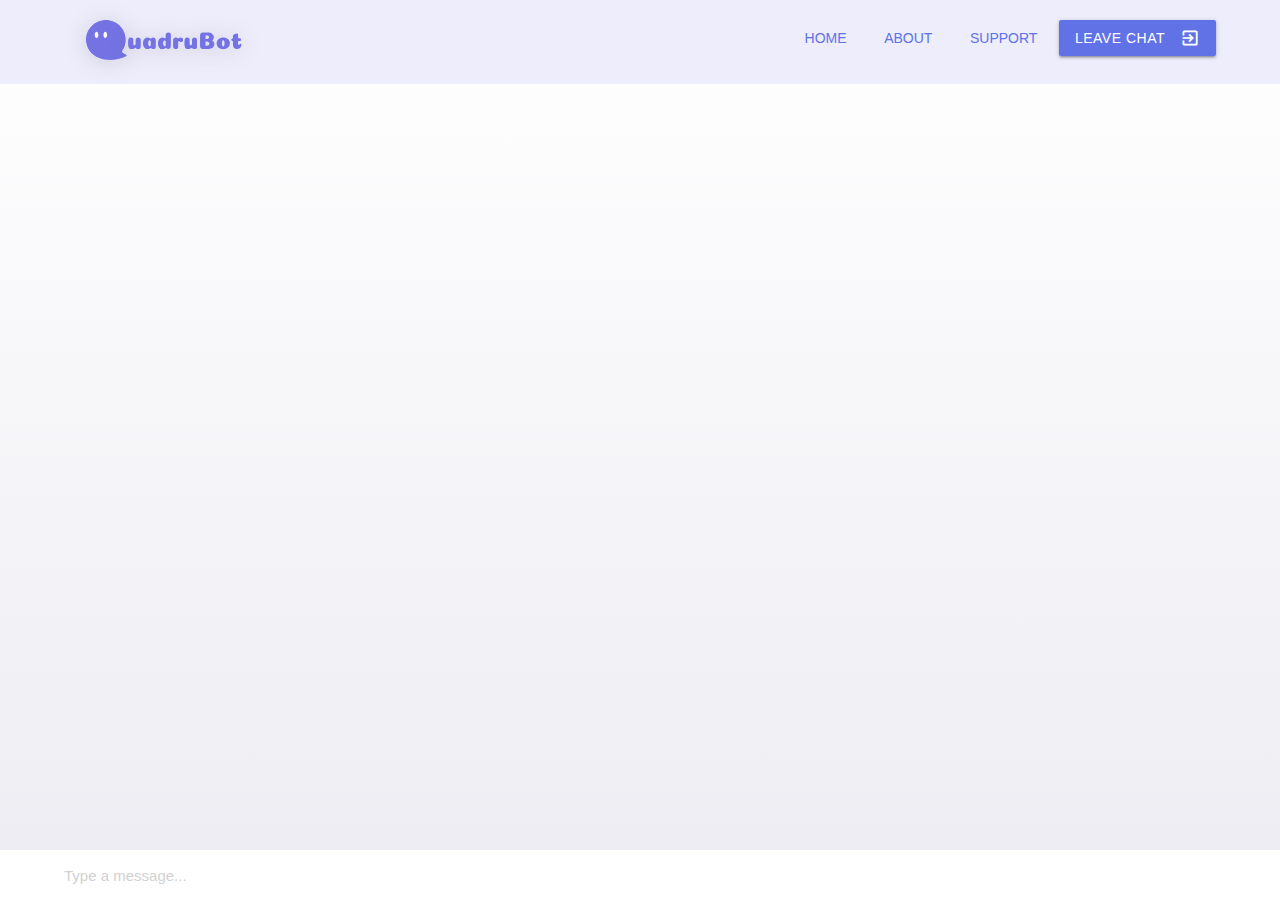
==== UI/chatroom/chats.html @ 58090fcd "home page added, font added, route of index and chats swapped" ====
<!DOCTYPE html>
<html>
  <head>
    <meta charset="utf-8" />
    <link rel="apple-touch-icon" sizes="180x180" href="/img/logo_only.svg" />
    <link rel="icon" type="image/svg+xml" sizes="32x32" href="/index" />
    <link rel="icon" type="image/svg+xml" sizes="16x16" href="/index" />
    <title>QuadruBot</title>
    <!--Import Google Icon Font-->
    <link
      href="https://fonts.googleapis.com/icon?family=Material+Icons"
      rel="stylesheet"
    />
    <!--Import materialize.css-->
    <link rel="stylesheet" type="text/css" href="static/css/materialize.css" />
    <link
      href="https://fonts.googleapis.com/icon?family=Material+Icons"
      rel="stylesheet"
    />
    <!--Main css-->
    <link rel="stylesheet" type="text/css" href="static/css/style.css" />
    <!--Let browser know website is optimized for mobile-->
    <meta name="viewport" content="width=device-width, initial-scale=1.0" />
  </head>
  <body>
    <div class="container">
      <div class="chat_header">
        <a href="/index" class="brand-logo"><img src="static/img/icon.svg"/></a>
        <ul id="nav-mobile" class="right hide-on-med-and-down">
          <a href="/index" class="btn-flat">Home</a>
          <a href="" class="btn-flat">About</a>
          <a href="" class="btn-flat">Support</a>
          <a href="/index" class="waves-effect waves-light btn"
            >Leave Chat <i class="material-icons right">exit_to_app</i></a
          >
        </ul>
      </div>
      <!--Chatbot contents goes here -->
      <div class="chats" id="chats">
        <div class="clearfix"></div>
      </div>
      <!--user typing indicator -->
      <div class="keypad">
        <input
          type="text"
          id="keypad"
          class="usrInput browser-default"
          placeholder="Type a message..."
          autocomplete="off"
        />
      </div>
    </div>
    <!--JavaScript at end of body for optimized loading-->
    <script src="https://ajax.googleapis.com/ajax/libs/jquery/3.3.1/jquery.min.js"></script>
    <script type="text/javascript" src="static/js/materialize.min.js"></script>
    <!--Main Script -->
    <script type="text/javascript" src="static/js/script.js"></script>
  </body>
</html>
---- UI/chatroom/static/css/style.css ----
.container {
	background-image: linear-gradient(white, #EDEDF3);
	height:100%;
}
.btn-flat {
	color: #6072e6;
}

.btn {
	color: #ffffff;
	background-color: #6072e6;
}

.nav {
	box-shadow: none;
}

.chat_header {
	height: 100%;
	background: #EDEDFC;
	/* #6072e6 */
	padding: 0 5vw 0 5vw;
	font-size: 20px;
	align-items: center;
	line-height: 0px;
}

.chats {
	height: 85vh;
	margin-top: 5px;
	margin-bottom: 5px;
	overflow-y: scroll;
	transition: 0.2s;
	padding: 0 5vw 0 5vw;
}

div.chats::-webkit-scrollbar {
	width: 0px;
	/* remove scrollbar space /
    background: transparent;
    / optional: just make scrollbar invisible */
}


/* Track */

div.chats::-webkit-scrollbar-track {
	box-shadow: inset 0 0 5px grey;
	border-radius: 10px;
}


/* Handle */

div.chats::-webkit-scrollbar-thumb {
	background: #647aed;
}


/* Handle on hover */

div.chats::-webkit-scrollbar-thumb:hover {
	background: #b30000;
}

#close {
	cursor: pointer;
}

.clearfix {
	margin-top: 2px;
	margin-bottom: 2px;
}

.message {
	margin-top: 5px;
	margin-bottom: 5px;
	margin-right: 0;
	margin-left: 0;
}

.botAvatar {
	width: 2em;
	height: 2em;
	float: left;
	margin-left: 5px;
	
}

.botMsg {
	color: #4B5563;
	float: left;
	background: #ffffff;
	box-shadow: 2px 5px 22px 10px rgba(0, 0, 0, 0.06);
	border: 1px solid #EDEDFC;
	margin-left: 0.5em;
	padding: 0.6em 1em;
	border-radius: 5px;
	max-width: 55%;
	min-width: 25%;
	font-size: 14px;
	word-wrap: break-word;
}

.userMsg {
	animation: animateElement linear 0.2s;
	animation-iteration-count: 1;
	word-wrap: break-word;
	padding: 0.6em 1em;
	float: right;
	margin-right: 0.5em;
	background: #6072e6;
	border: 1px solid #6072e6;
	color: #fff;
	border-radius: 5px;
	margin-bottom: 0.15em;
	font-size: 14px;
	max-width: 55%;
	line-height: 1.5em;
}

.userAvatar {
	animation: animateElement linear 0.3s;
	animation-iteration-count: 1;
	border-radius: 50%;
	width: 2em;
	height: 2em;
	float: right;
	margin-right: 5px;
	border: 2px solid #6072e6;
}

.singleCard {
	/* height: 200px; */
	padding-left: 10%;
	padding-right: 10px;
}

.suggestions {
	padding: 5px;
	width: 80%;
	border-radius: 10px;
	background: #ffffff;
	box-shadow: 2px 5px 5px 1px #dbdade;
}

.cardsImage {
	width: 100%;
	height: 80%;
	border-radius: 10px 10px 0px 0px;
}

.keypad {
	height: 40px;
	position: absolute;
	bottom: 10px;
	width: 100%;
}

.usrInput {
	background: #ffffff;
	width: 100%;
	border: 0;
	padding-left: 15px;
	height: 50px;
	padding: 0 5vw 0 5vw;
}

input:focus {
	outline: none;
}

video:focus {
	outline: none;
}

.menuTitle {
	padding: 5px;
	margin-top: 5px;
	margin-bottom: 5px;
}

.menu {
	padding: 5px;
}

.menuChips {
	display: block;
	background: #6072e6;
	color: #fff;
	text-align: center;
	padding: 5px;
	margin-bottom: 5px;
	cursor: pointer;
	border-radius: 15px;
	font-size: 14px;
	word-wrap: break-word;
}

.imgcard {
	object-fit: cover;
	width: 80%;
	height: 90%;
	border-radius: 10px 10px 10px 10px;
	margin-left: 1%;
}

.chip {
	background-color: #6072e6;
	color: #fff;
	font-weight: normal;
	font-weight: 0;
	text-align: center;
}

@keyframes animateElement {
	0% {
		opacity: 0;
		transform: translate(0px, 10px);
	}
	100% {
		opacity: 1;
		transform: translate(0px, 0px);
	}
}

.imgProfile {
	box-shadow: 0 0px 1px 0 rgba(0, 0, 0, 0.16), 0 0px 10px 0 rgba(0, 0, 0, 0.12);
	background: white;
	border-radius: 50px;
	width: 60%;
	padding: 2%;
}

.profile_div {
	/* display: none; */
	position: fixed;
	padding: 5px;
	width: 10%;
	bottom: 0;
	right: 0;
	cursor: pointer;
}

.profileIcon {
	height: 15%;
	align-items: center;
	float: left;
	margin-right: 10px;
}
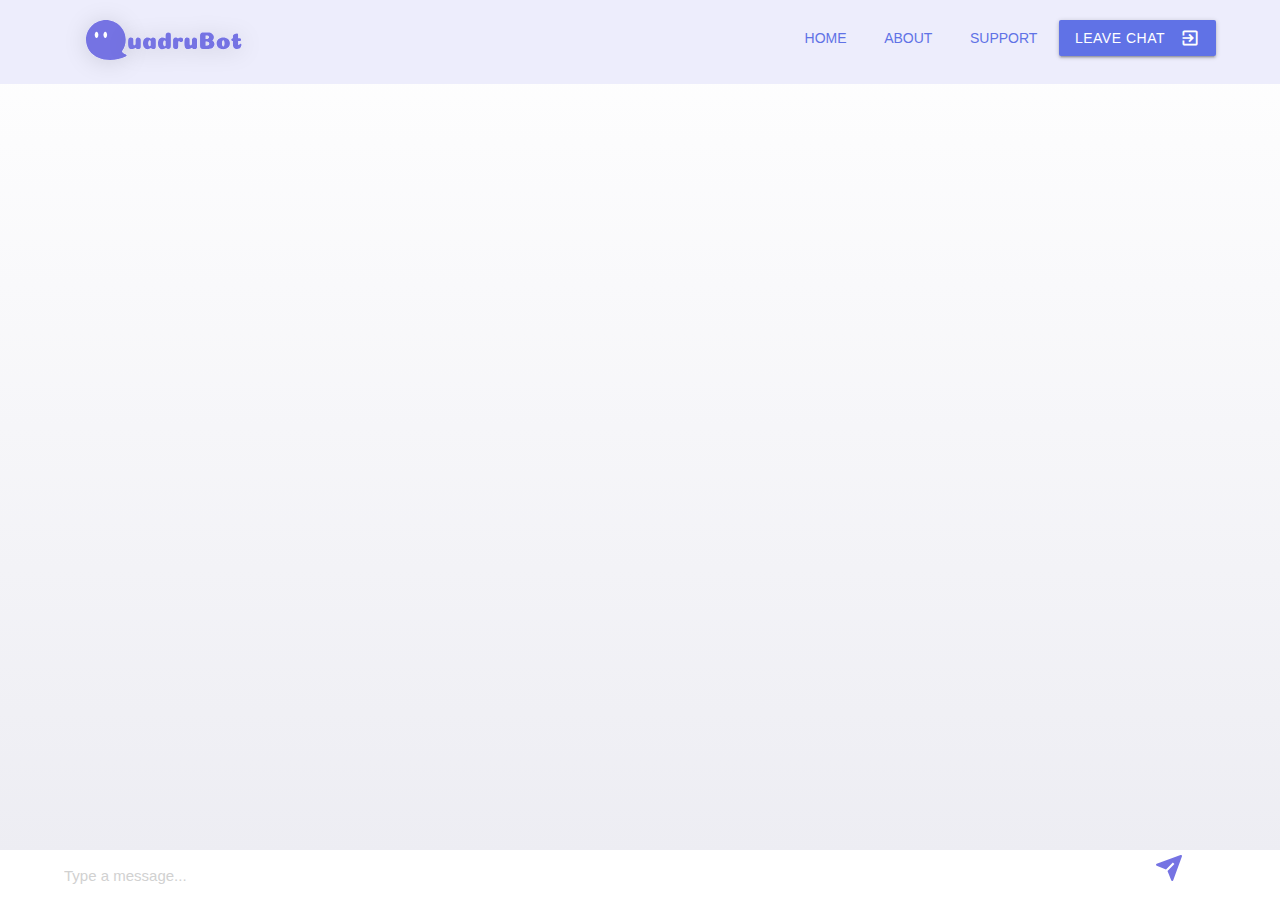
==== commit 9c72bca8: "add button icon, animation" ====
--- a/UI/chatroom/chats.html
+++ b/UI/chatroom/chats.html
@@ -42,12 +42,14 @@
       <!--user typing indicator -->
       <div class="keypad">
         <input
+          autofocus
           type="text"
           id="keypad"
           class="usrInput browser-default"
           placeholder="Type a message..."
           autocomplete="off"
         />
+          <a id="delivery-button" class="delivery-button"><img class="enter-icon" width="2%" src="static/img/enter_logo.svg"/></a>
       </div>
     </div>
     <!--JavaScript at end of body for optimized loading-->
--- a/UI/chatroom/static/css/style.css
+++ b/UI/chatroom/static/css/style.css
@@ -151,6 +151,7 @@
 }
 
 .keypad {
+	background: #ffffff;
 	height: 40px;
 	position: absolute;
 	bottom: 10px;
@@ -158,8 +159,7 @@
 }
 
 .usrInput {
-	background: #ffffff;
-	width: 100%;
+	width: 90%;
 	border: 0;
 	padding-left: 15px;
 	height: 50px;
@@ -247,4 +247,17 @@
 	align-items: center;
 	float: left;
 	margin-right: 10px;
+}
+.delivery-button {
+	padding: 10px 0 10px 0;
+	cursor: pointer;
+}
+
+img.enter-icon:hover {
+	transform: translateY(-1px);
+}
+
+img.enter-icon:active {
+	-webkit-filter: drop-shadow( 4px 4px 3px rgba(0, 0, 0, .7));
+  	transform: translateY(2px);
 }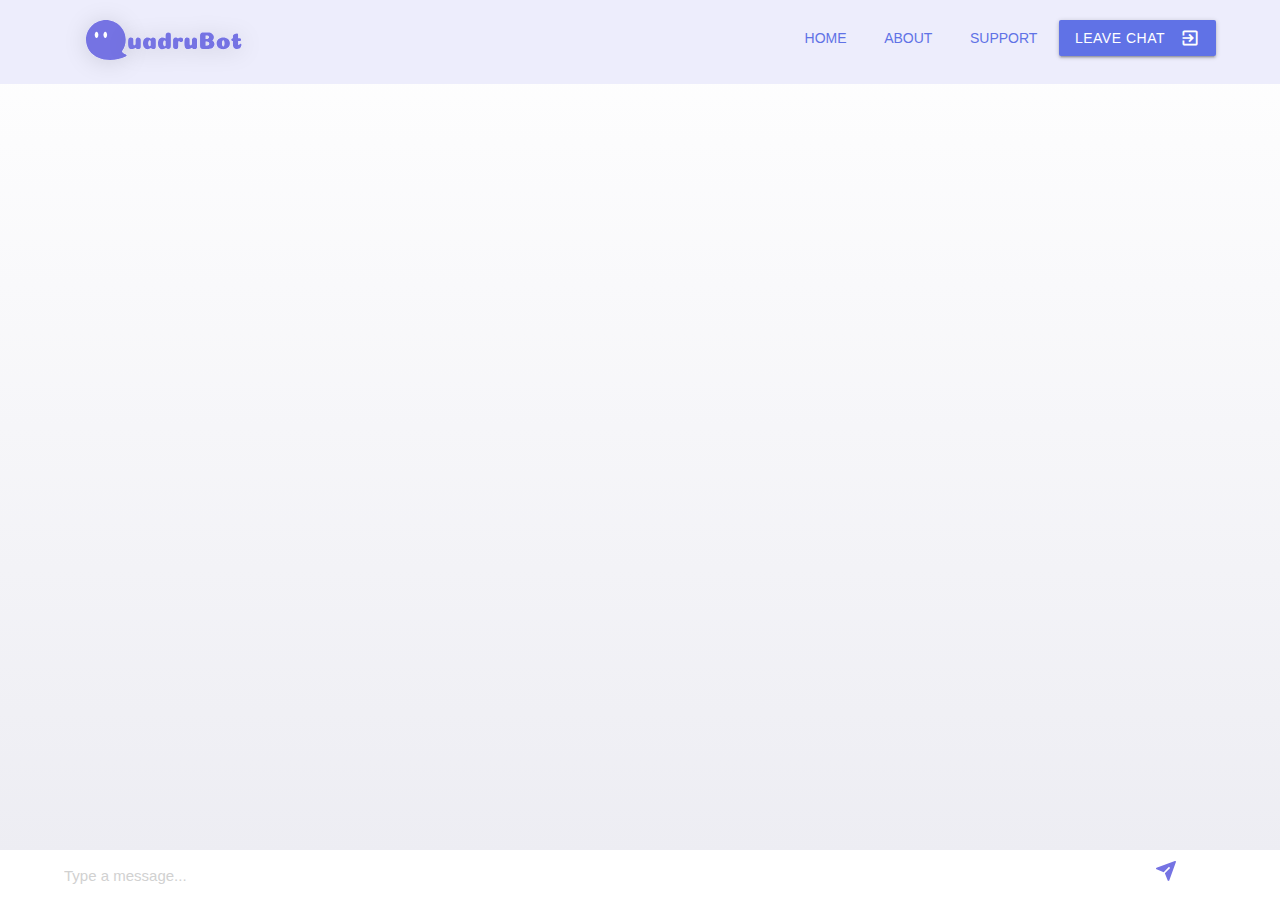
==== commit 29b1da03: "corrected size" ====
--- a/UI/chatroom/chats.html
+++ b/UI/chatroom/chats.html
@@ -49,7 +49,7 @@
           placeholder="Type a message..."
           autocomplete="off"
         />
-          <a id="delivery-button" class="delivery-button"><img class="enter-icon" width="2%" src="static/img/enter_logo.svg"/></a>
+          <a id="delivery-button" class="delivery-button"><img class="enter-icon" width="20" src="static/img/enter_logo.svg"/></a>
       </div>
     </div>
     <!--JavaScript at end of body for optimized loading-->
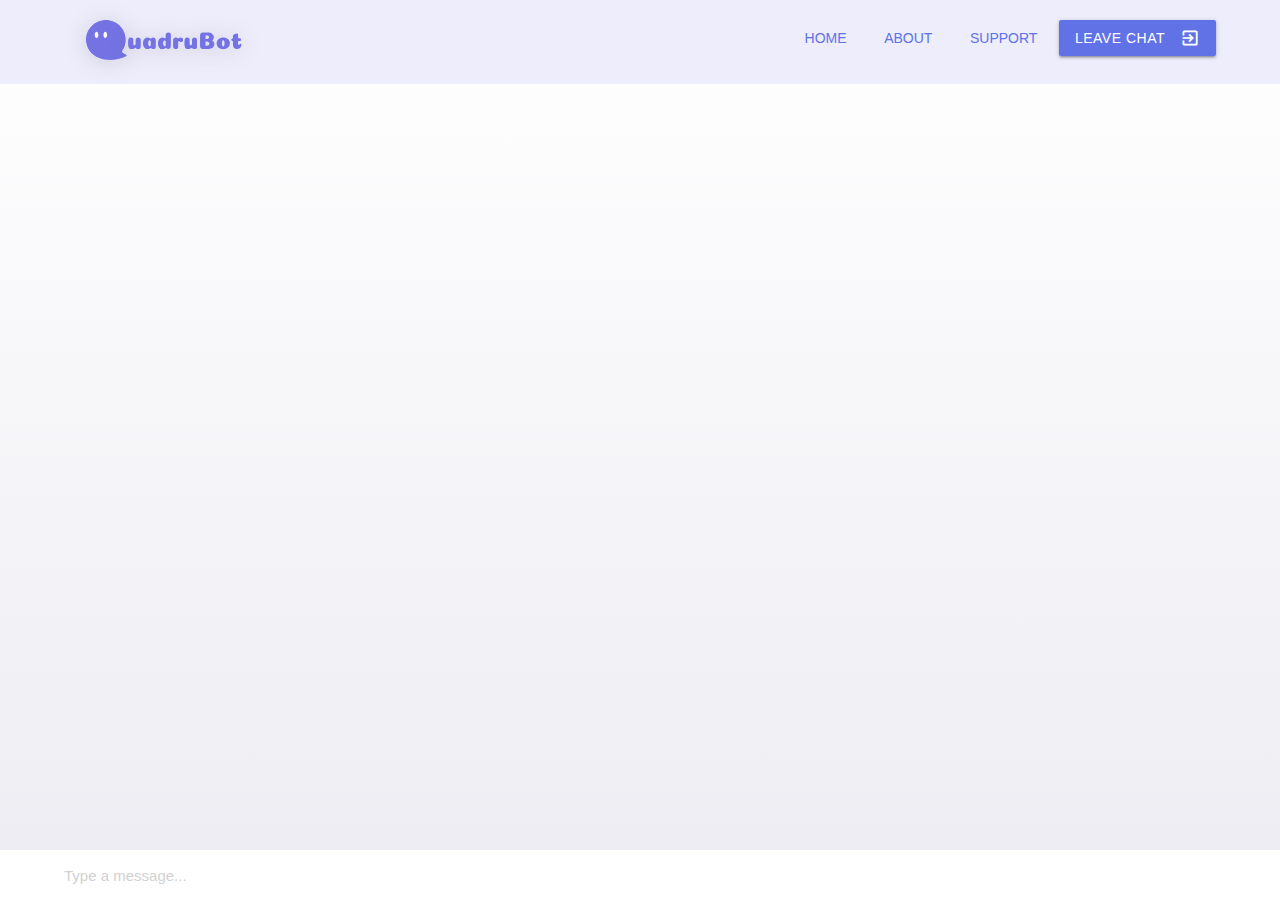
==== commit 2617f420: "Merge branch 'don_developing' into callum_developing" ====
--- a/UI/chatroom/chats.html
+++ b/UI/chatroom/chats.html
@@ -42,14 +42,12 @@
       <!--user typing indicator -->
       <div class="keypad">
         <input
-          autofocus
           type="text"
           id="keypad"
           class="usrInput browser-default"
           placeholder="Type a message..."
           autocomplete="off"
         />
-          <a id="delivery-button" class="delivery-button"><img class="enter-icon" width="20" src="static/img/enter_logo.svg"/></a>
       </div>
     </div>
     <!--JavaScript at end of body for optimized loading-->
--- a/UI/chatroom/static/css/style.css
+++ b/UI/chatroom/static/css/style.css
@@ -151,7 +151,6 @@
 }
 
 .keypad {
-	background: #ffffff;
 	height: 40px;
 	position: absolute;
 	bottom: 10px;
@@ -159,7 +158,8 @@
 }
 
 .usrInput {
-	width: 90%;
+	background: #ffffff;
+	width: 100%;
 	border: 0;
 	padding-left: 15px;
 	height: 50px;
@@ -247,17 +247,4 @@
 	align-items: center;
 	float: left;
 	margin-right: 10px;
-}
-.delivery-button {
-	padding: 10px 0 10px 0;
-	cursor: pointer;
-}
-
-img.enter-icon:hover {
-	transform: translateY(-1px);
-}
-
-img.enter-icon:active {
-	-webkit-filter: drop-shadow( 4px 4px 3px rgba(0, 0, 0, .7));
-  	transform: translateY(2px);
 }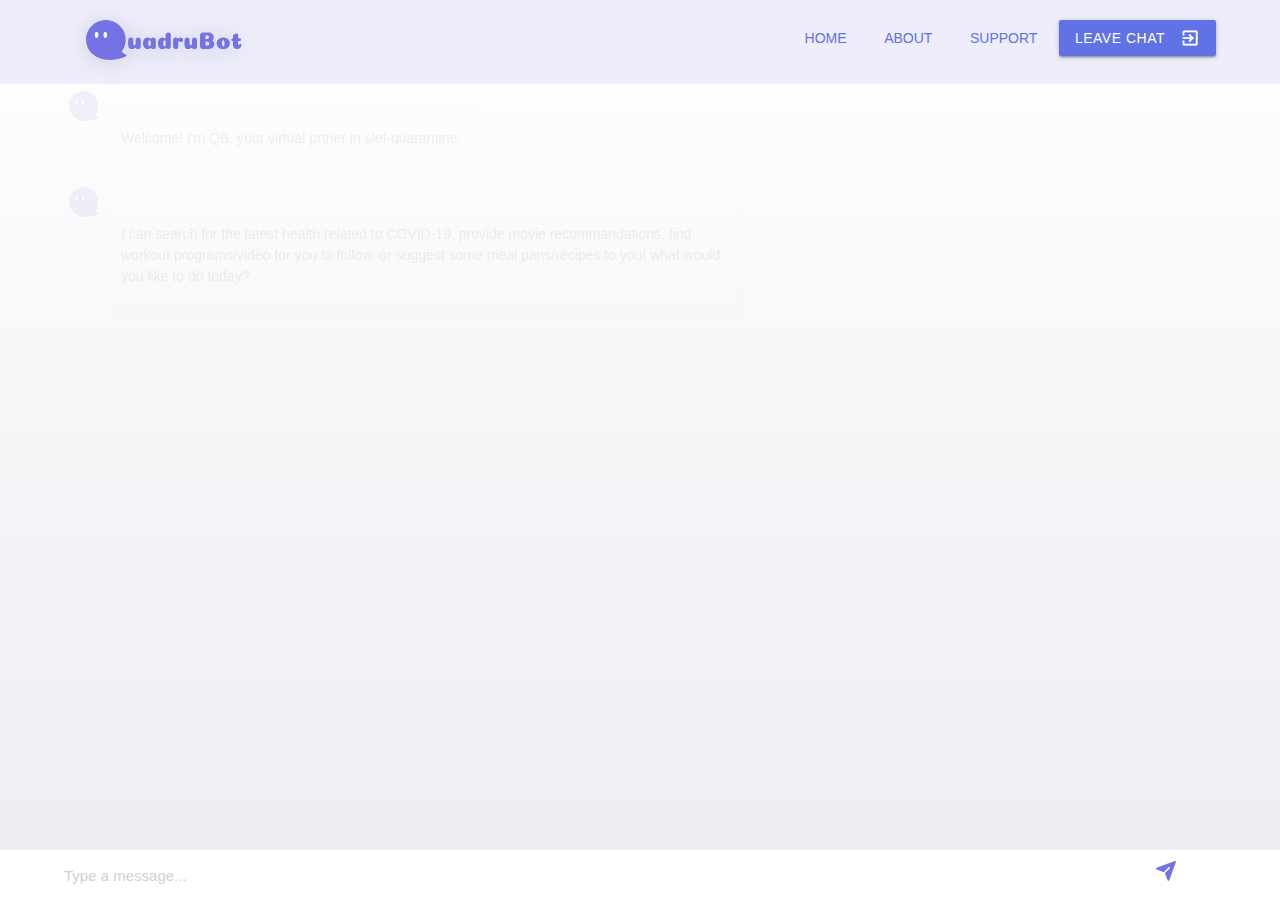
==== commit b416b14e: "Merge pull request #6 from JJTam/gary_ui_developing" ====
--- a/UI/chatroom/chats.html
+++ b/UI/chatroom/chats.html
@@ -42,12 +42,14 @@
       <!--user typing indicator -->
       <div class="keypad">
         <input
+          autofocus
           type="text"
           id="keypad"
           class="usrInput browser-default"
           placeholder="Type a message..."
           autocomplete="off"
         />
+          <a id="delivery-button" class="delivery-button"><img class="enter-icon" width="20" src="static/img/enter_logo.svg"/></a>
       </div>
     </div>
     <!--JavaScript at end of body for optimized loading-->
--- a/UI/chatroom/static/css/style.css
+++ b/UI/chatroom/static/css/style.css
@@ -94,7 +94,7 @@
 	box-shadow: 2px 5px 22px 10px rgba(0, 0, 0, 0.06);
 	border: 1px solid #EDEDFC;
 	margin-left: 0.5em;
-	padding: 0.6em 1em;
+	padding: 1.6em 1em;
 	border-radius: 5px;
 	max-width: 55%;
 	min-width: 25%;
@@ -106,7 +106,7 @@
 	animation: animateElement linear 0.2s;
 	animation-iteration-count: 1;
 	word-wrap: break-word;
-	padding: 0.6em 1em;
+	padding: 1em 1em;
 	float: right;
 	margin-right: 0.5em;
 	background: #6072e6;
@@ -151,6 +151,7 @@
 }
 
 .keypad {
+	background: #ffffff;
 	height: 40px;
 	position: absolute;
 	bottom: 10px;
@@ -158,8 +159,7 @@
 }
 
 .usrInput {
-	background: #ffffff;
-	width: 100%;
+	width: 90%;
 	border: 0;
 	padding-left: 15px;
 	height: 50px;
@@ -247,4 +247,17 @@
 	align-items: center;
 	float: left;
 	margin-right: 10px;
+}
+.delivery-button {
+	padding: 10px 0 10px 0;
+	cursor: pointer;
+}
+
+img.enter-icon:hover {
+	transform: translateY(-1px);
+}
+
+img.enter-icon:active {
+	-webkit-filter: drop-shadow( 4px 4px 3px rgba(0, 0, 0, .7));
+  	transform: translateY(2px);
 }